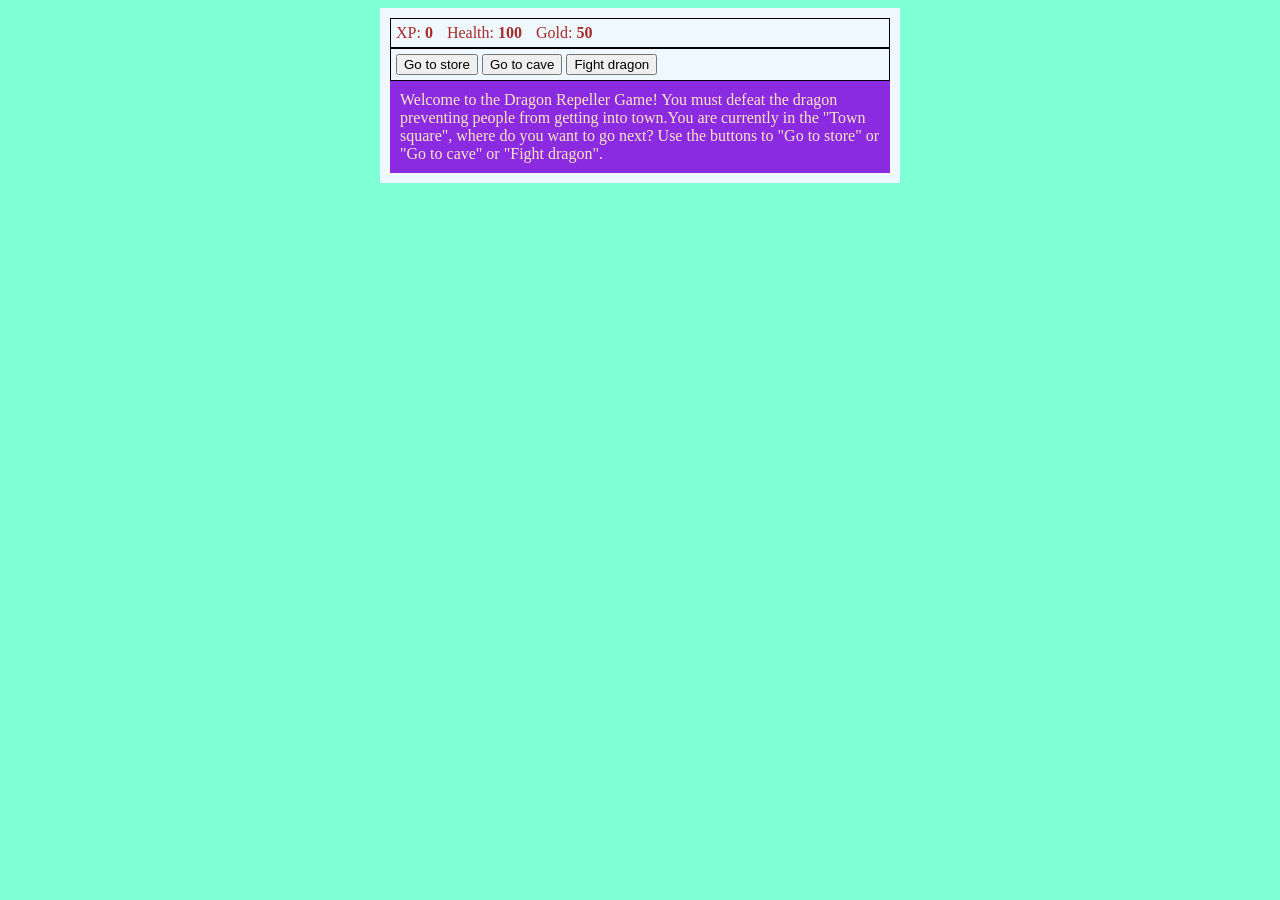
==== rpg_monsters/index.html @ d9b8f1ea "update html files" ====
<!DOCTYPE html>

<html lang="en">

<head>
    <meta charset="UTF-8">
    <title>RPG-Dragon Repeller</title>
    <link rel="stylesheet" href="style.css">
</head>


<body>

    <div id="game"> 

        <div id="stats">
            <span class="stat">XP: <strong><span id="xpText">0</span></strong>  </span>
            <span class="stat">Health: <strong><span id="healthText">100</span></strong>  </span>
            <span class="stat">Gold: <strong><span id="goldText">50</span></strong>  </span>
        </div>

        <div id="controls">
            <button id="button1">Go to store</button>
            <button id="button2">Go to cave</button>
            <button id="button3">Fight dragon</button>
        </div>

        <!-- use CSS to hide this monsterstats div on the webpage body -->
         <!-- this will only appear when fighting a monster -->
        <div id="monsterStats">
            <span class="stat">Monster Name: <strong><span id="MonsterName"></span></strong>  </span>
            <span class="stat">Health: <strong><span id="MonsterHealth"></span></strong>  </span>
        </div>

        <div id="text">
            Welcome to the Dragon Repeller Game! You must defeat the dragon preventing people from getting into town.You are currently in the "Town square", where do you want to go next? Use the buttons to "Go to store" or "Go to cave" or "Fight dragon".
        </div>

    </div>
    
    <script src="index.js"></script>

</body>

</html>
---- rpg_monsters/style.css ----
body{
    background-color: aquamarine;
}

#text{
    background-color: blueviolet; color: bisque; padding: 10px;
}

#game{
    max-width: 500px;
    max-height: 400px;
    background-color: aliceblue;
    color: brown;
    margin: 0 auto;
    padding: 10px;
}

#controls{
    border: 1px black solid;
    padding: 5px;
}

#stats{
    border: 1px black solid;
    padding: 5px;
}

#monsterStats{
    display: none; //stats will only show when fighting a monster
    border: 1px black solid;
    padding: 5px;
    background-color: chartreuse;
}

.stat{
    padding-right: 10px;
}
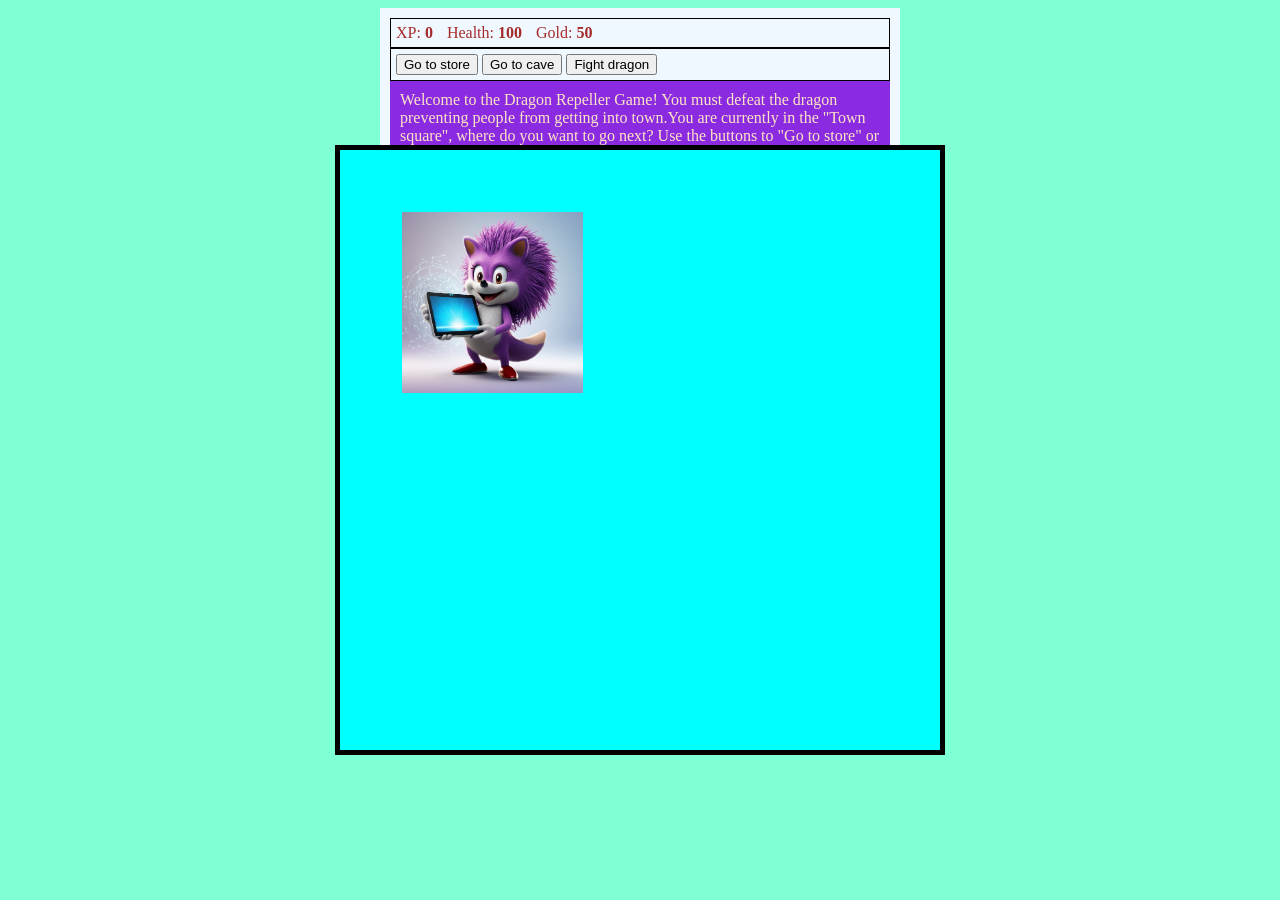
==== commit f62e86d3: "update site with a canvas" ====
--- a/rpg_monsters/index.html
+++ b/rpg_monsters/index.html
@@ -37,6 +37,9 @@
         </div>
 
     </div>
+
+     <canvas id="canvas1"></canvas>
+    <script src="script.js"></script>
     
     <script src="index.js"></script>
 
--- a/rpg_monsters/style.css
+++ b/rpg_monsters/style.css
@@ -26,12 +26,24 @@
 }
 
 #monsterStats{
-    display: none; //stats will only show when fighting a monster
+    display: none; /* //stats will only show when fighting a monster */
     border: 1px black solid;
     padding: 5px;
+    color: rgb(108, 42, 165);
     background-color: chartreuse;
 }
 
 .stat{
     padding-right: 10px;
+}
+
+#canvas1 {
+    background-color: aqua;
+    border: 5px solid black;
+    position: absolute;
+    top: 50%;
+    left: 50%;
+    transform: translate(-50%, -50%);
+    width: 600px;
+    height: 600px;
 }
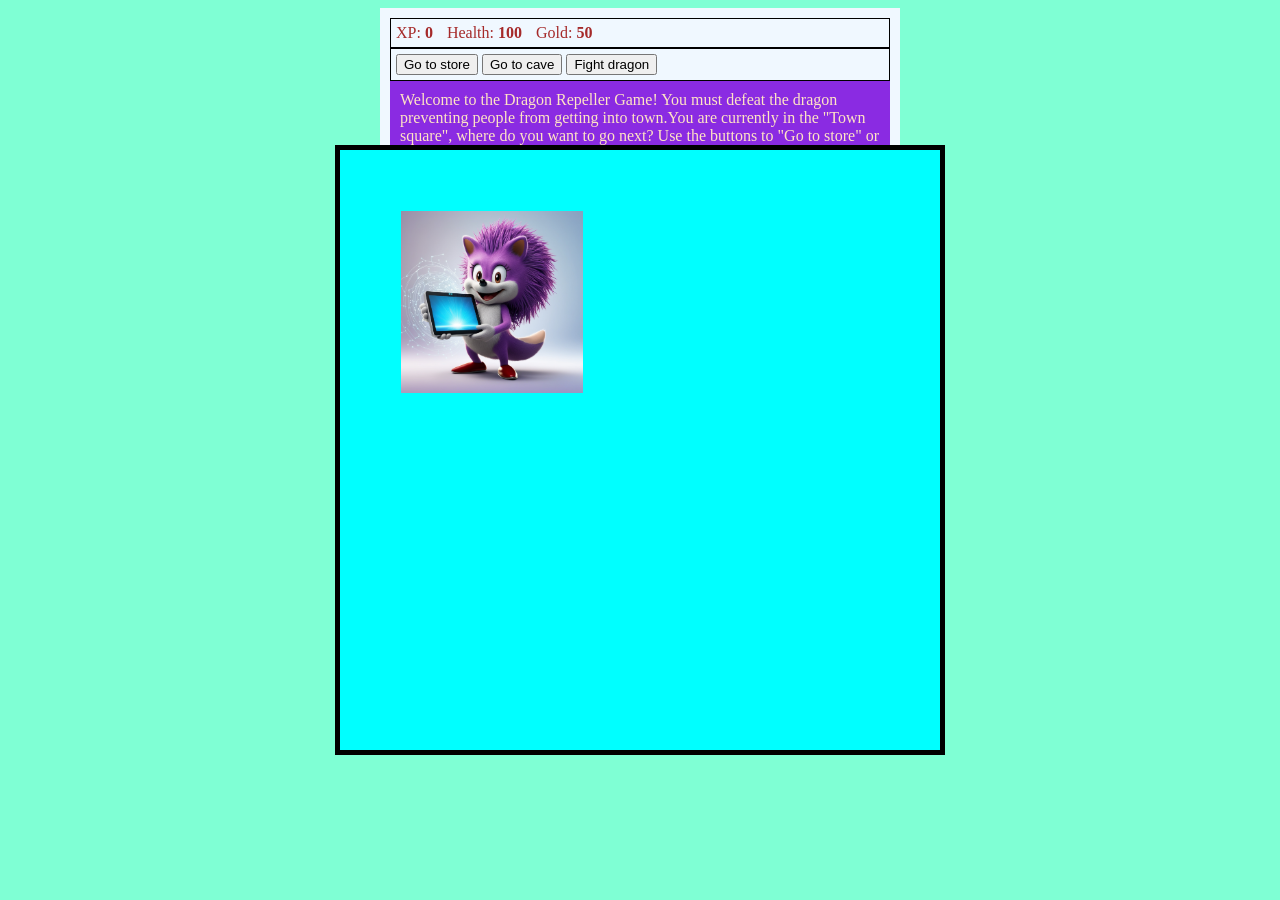
==== commit d8952db4: "import animate from script.js" ====
--- a/rpg_monsters/index.html
+++ b/rpg_monsters/index.html
@@ -38,9 +38,12 @@
 
     </div>
 
-     <canvas id="canvas1"></canvas>
+     <canvas id="canvas1">
+
+        
+     </canvas>
+
     <script src="script.js"></script>
-    
     <script src="index.js"></script>
 
 </body>
